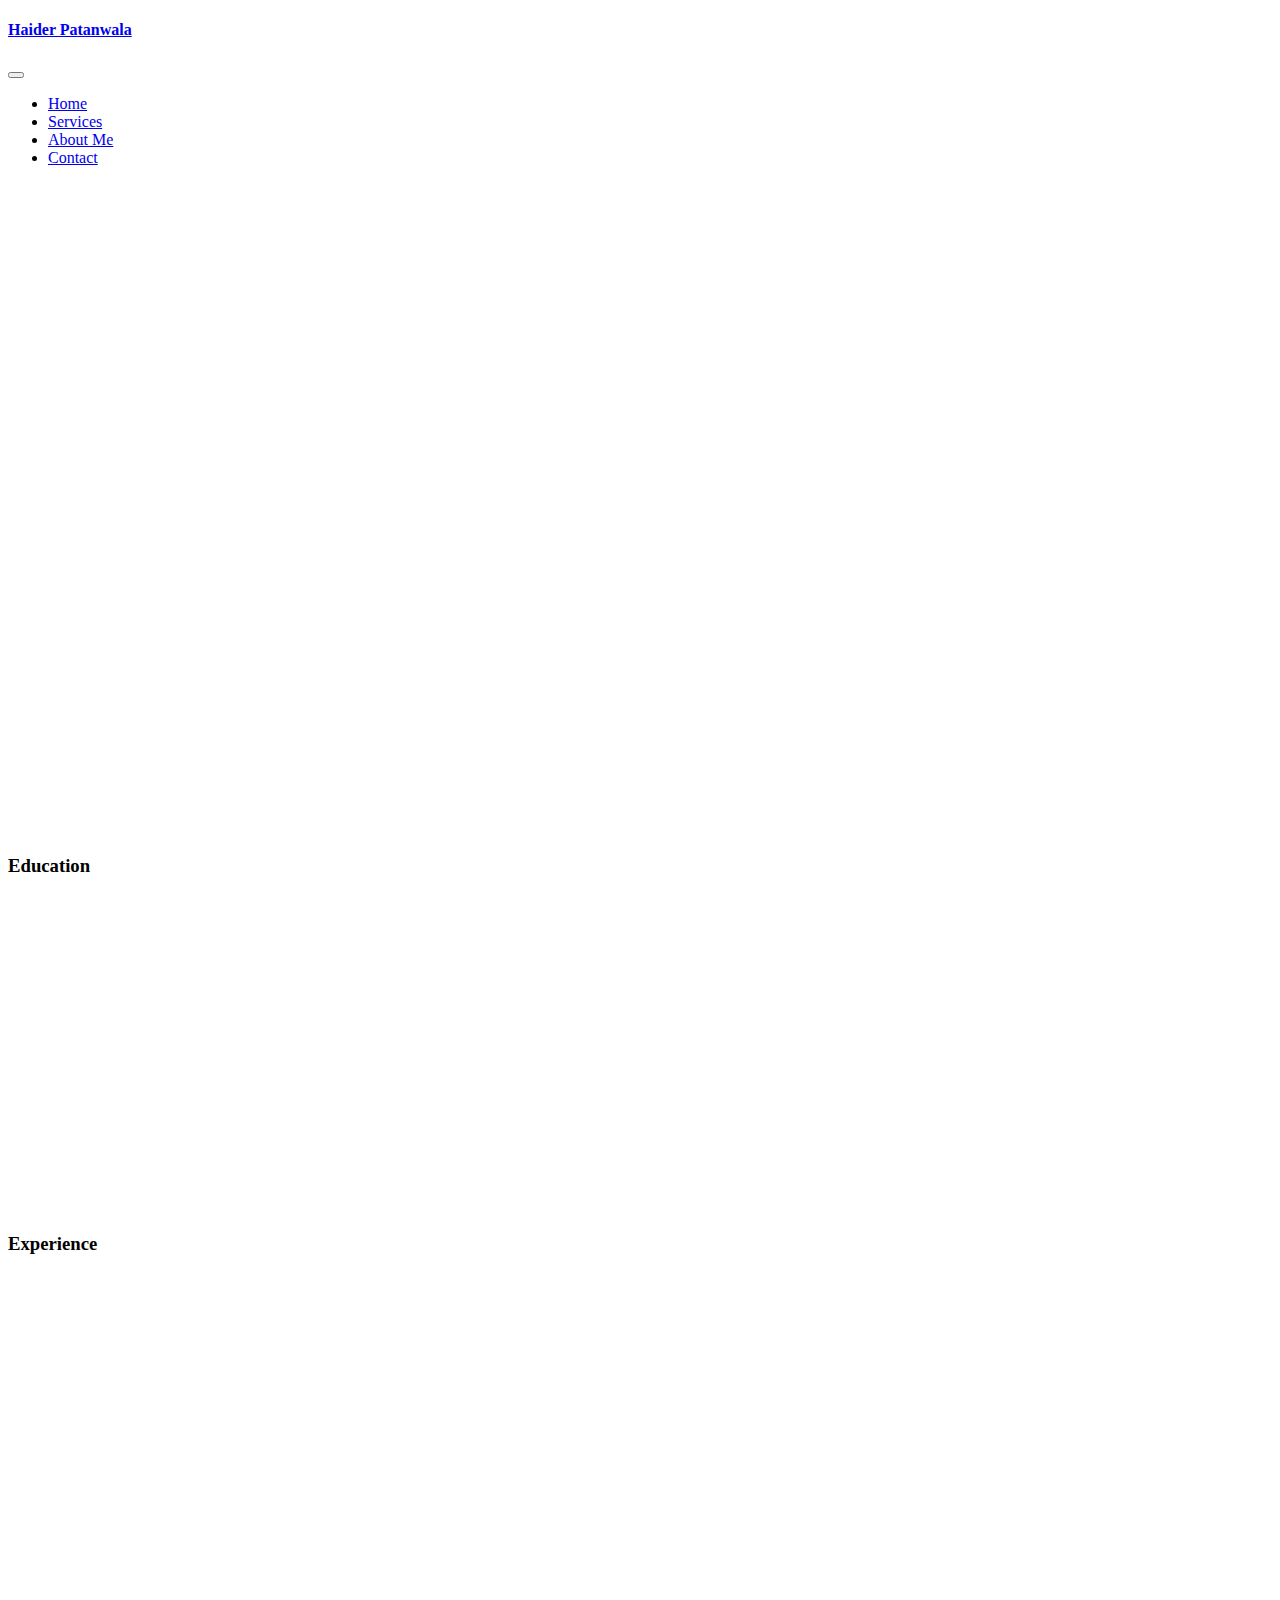
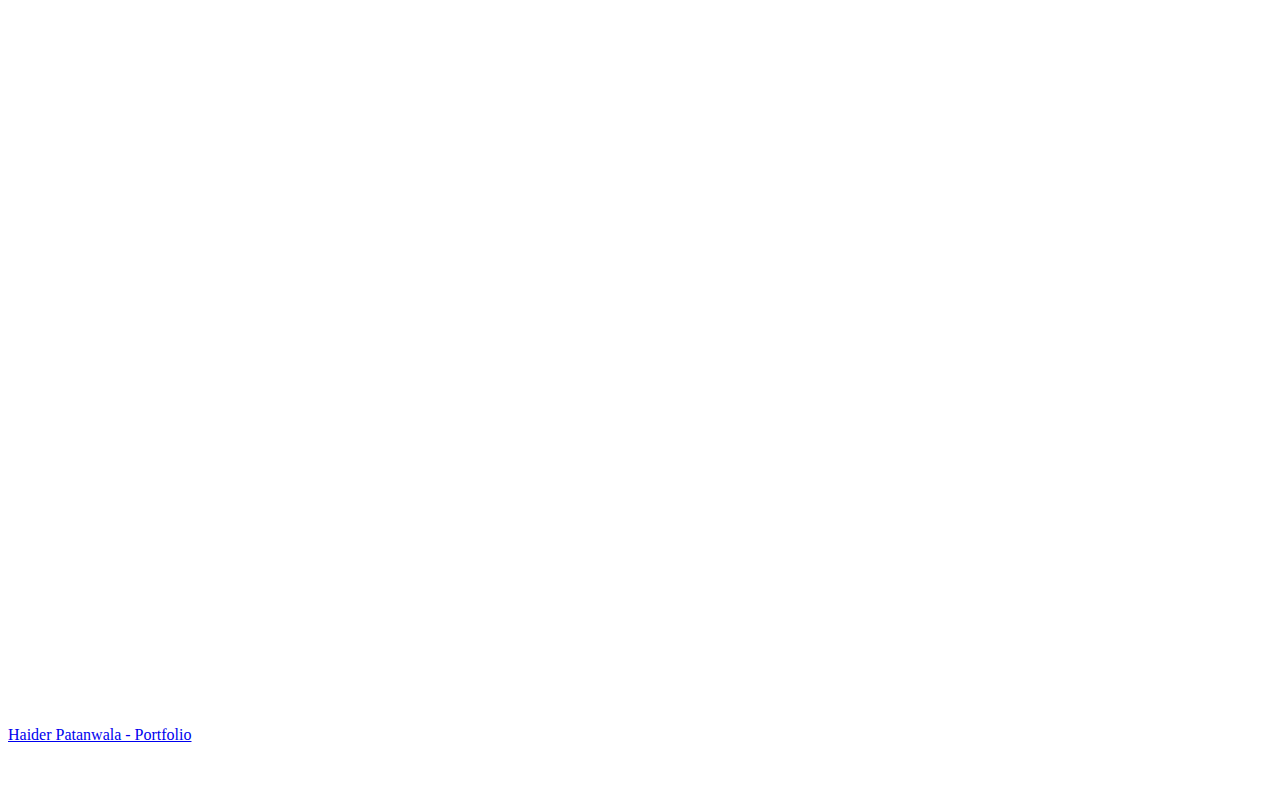
==== index.html @ 445588a1 "added favicon" ====
<!DOCTYPE html>
<html lang="en">

<head>
    <meta charset="UTF-8">
    <meta name="viewport" content="width=device-width, initial-scale=1.0">
    <title>Haider .P Portfolio</title>
    <link rel="stylesheet" href="./assets/css/bootstrap.css">
    <link href="https://cdn.jsdelivr.net/npm/remixicon@2.5.0/fonts/remixicon.css" rel="stylesheet">
    <link rel="stylesheet" href="https://unpkg.com/aos@next/dist/aos.css" />
    <link rel="stylesheet" href="./assets/css/style.css">
    <link rel="shortcut icon" href="./Assets/images/hero.png" type="image/x-icon">
</head>

<body data-bs-spy="scroll" data-bs-target=".navbar">

    <!-- Navbar -->
    <nav class="navbar navbar-expand-lg py-4 fixed-top navbar-light bg-body">
        <div class="container">
            <a class="navbar-brand" href="#">
                <h4 class="fw-bold">Haider Patanwala</h4>
            </a>
            <button class="navbar-toggler" type="button" data-bs-toggle="collapse" data-bs-target="#navbarColor03"
                aria-controls="navbarColor03" aria-expanded="false" aria-label="Toggle navigation">
                <span class="navbar-toggler-icon"></span>
            </button>
            <div class="collapse navbar-collapse" id="navbarColor03">
                <ul class="navbar-nav ms-auto">
                    <li class="nav-item">
                        <a class="nav-link" href="#hero">Home</a>
                    </li>
                    <li class="nav-item">
                        <a class="nav-link" href="#services">Services</a>
                    </li>
                    <li class="nav-item">
                        <a class="nav-link" href="#about">About Me</a>
                    </li>
                    <li class="nav-item">
                        <a class="nav-link" href="#contact">Contact</a>
                    </li>
                </ul>
            </div>
        </div>
    </nav>
    <!-- //Navbar -->

    <!-- Hero -->
    <div id="hero" class="section-padding divider">
        <div class="container">
            <div class="row gy-8 align-items-center">
                <div class="col-lg-5">
                    <img data-aos="fade-down" data-aos-delay="200" src="./assets/images/hero.png" class="img-fluid"
                        alt="">
                </div>
                <div class="col-lg-6">
                    <h1 class="fw-bold display-3" data-aos="fade-up">Haider Patanwala<br /> <span class="text-info">WEB
                            DEVELOPER</span></h1>
                    <p data-aos="fade-up" data-aos-delay="200">I create modern eye catching websites, boosting your
                        digital presence</p>
                    <a data-aos="fade-up" data-aos-delay="300" href="#about" class="btn btn-outline-info me-3">About
                        Me</a>
                    <a data-aos="fade-up" data-aos-delay="400" href="#contact" class="btn btn-info">Contact Me</a>
                </div>
            </div>
        </div>
    </div>

    <!-- Services -->
    <div id="services" class="section-padding divider">
        <div class="container">
            <div class="row">
                <div class="col-12" data-aos="fade-up">
                    <div class="intro-section text-center mb-5">
                        <h1 class="fw-bold">What I Do</h1>
                        <p class="mx-auto">There are many variations of passages of Lorem Ipsum available but the
                            majority have suffered alteration in some form by injected humour</p>
                    </div>
                </div>
            </div>
            <div class="row gy-4">
                <div class="col-md-6 col-lg-4" data-aos="fade-up" data-aos-delay="100">
                    <div class="service border-hover p-4 shadow rounded-5">
                        <div class="icon rounded-4"><i class="ri-terminal-line"></i></div>
                        <h5 class="mt-4 fw-bold">Development</h5>
                        <p class="mb-0">HTML/CSS, JavaScript Animation, WordPress, Responsive Websites</p>
                    </div>
                </div>
                <div class="col-md-6 col-lg-4" data-aos="fade-up" data-aos-delay="200">
                    <div class="service border-hover p-4 shadow rounded-5">
                        <div class="icon rounded-4"><i class="ri-pencil-ruler-2-fill"></i></div>
                        <h5 class="mt-4 fw-bold">UI/UX</h5>
                        <p class="mb-0">Landing pages, User Flow, Wireframing, Prototyping, Mobile App Design, Web App
                        </p>
                    </div>
                </div>
                <div class="col-md-6 col-lg-4" data-aos="fade-up" data-aos-delay="300">
                    <div class="service border-hover p-4 shadow rounded-5">
                        <div class="icon rounded-4"><i class="ri-android-fill"></i></div>
                        <h5 class="mt-4 fw-bold">Automation</h5>
                        <p class="mb-0">Zapier, WhatsApp Automation, Email Auto Responders, Quote Generator</p>
                    </div>
                </div>
            </div>
        </div>
    </div>
    </div>

    <!-- About -->
    <div id="about" class="section-padding divider">
        <div class="container">
            <div class="row">
                <div class="col-12" data-aos="fade-up">
                    <div class="intro-section text-center mb-5">
                        <h1 class="fw-bold">About Me</h1>
                        <p class="mx-auto">Hey! I’m Haider Patanwala and I’m a designer, developer, and illustrator. I love working on the web and making sure it continues to be a place for everyone with creative, personal, and weird passions.<br>I love to experiment with the web as a creative medium in pursuit of learning and using web technology in unexpected ways.</p>
                    </div>
                </div>
            </div>
            <div class="row g-md-5 g-4">
                <div class="col-lg-6">

                    <h3 class="mb-4">Education</h3>
                    <div class="row gy-4">

                        <div class="row gx-0 gy-4 p-5 border-hover rounded-5 shadow" data-aos="fade-up"
                            data-aos-delay="200">
                            <div class="col-md-6">
                                <h5>Bachelor of Computer Engineering</h5>
                                <small class="text-info">Mumbai University (2019 - 2023)</small>
                            </div>
                            <div class="col-md-6">
                                <p class="mb-0">VIVA Institute of Technology (Pursuing)</p>
                            </div>
                        </div>

                        <div class="row mt-4 gx-0 gy-4 p-5 border-hover rounded-5 shadow" data-aos="fade-up"
                            data-aos-delay="300">
                            <div class="col-md-6">
                                <h5>Higher Secondary Certificate (HSC)</h5>
                                <small class="text-info">Maharashtra State Board of Higher Secondary (2014-2016)</small>
                            </div>
                            <div class="col-md-6">
                                <p class="mb-0">R.K Junior College of Science & Commerce</p>
                            </div>
                        </div>

                        <div class="row mt-4 gx-0 gy-4 p-5 border-hover rounded-5 shadow" data-aos="fade-up"
                            data-aos-delay="400">
                            <div class="col-md-6">
                                <h5>Secondary School Certificate (SSC)</h5>
                                <small class="text-info">Maharashtra State Board of Secondary Education
                                    (2013-2014)</small>
                            </div>
                            <div class="col-md-6">
                                <p class="mb-0">Adarsh Education Society</p>
                            </div>
                        </div>
                    </div>
                </div>
                <div class="col-lg-6">

                    <h3 class="mb-4">Experience</h3>
                    <div class="row gy-4">

                        <div class="row gx-0 gy-4 p-5 border-hover rounded-5 shadow" data-aos="fade-up"
                            data-aos-delay="200">
                            <div class="col-md-6">
                                <h5>Web Developer</h5>
                                <small class="text-info">Freelancer</small>
                            </div>
                            <div class="col-md-6">
                                <p class="mb-0">E-commerce, Auto Blogging with RSS, Donation site, Live Streaming site</p>
                            </div>
                        </div>

                        <div class="row mt-4 gx-0 gy-4 p-5 border-hover rounded-5 shadow" data-aos="fade-up"
                            data-aos-delay="300">
                            <div class="col-md-6">
                                <h5>Flutter Developer</h5>
                                <small class="text-info">Mikhazi Pvt Ltd (2022)</small>
                            </div>
                            <div class="col-md-6">
                                <p class="mb-4">Cross Platform mobile App development and testing using various tools</p>
                            </div>
                        </div>

                        <div class="row mt-4 gx-0 gy-4 p-5 border-hover rounded-5 shadow" data-aos="fade-up"
                            data-aos-delay="400">
                            <div class="col-md-6">
                                <h5>WordPress Developer</h5>
                                <small class="text-info">Creo Media (2020 - 2022)</small>
                            </div>
                            <div class="col-md-6">
                                <p class="mb-5 pb-2">Designed and developed company profile websites using WordPress</p>
                            </div>
                        </div>
                    </div>
                </div>
            </div>
        </div>
    </div>

    <!-- Skills -->
    <div class="section-padding">
        <div class="container">
            <div class="row">
                <div class="col-12" data-aos="fade-up">
                    <div class="intro-section text-center mb-5">
                        <h1 class="fw-bold">My Skills</h1>
                        <p class="mx-auto">Some of my skills I love to experiment with.</p>
                    </div>
                </div>
            </div>
            <div class="row g-md-5 g-4">
                <div class="col-md-6" data-aos="fade-up" data-aos-delay="200">
                    <div class="row gy-4">
                        <div class="col-12">
                            <div>
                                <h5 class="small">HTML</h5>
                                <div class="progress">
                                    <div class="progress-bar bg-info" role="progressbar" aria-label="Example with label"
                                        style="width: 75%;" aria-valuenow="75" aria-valuemin="0" aria-valuemax="100">80%
                                    </div>
                                </div>
                            </div>
                        </div>
                        <div class="col-12">
                            <div>
                                <h5 class="small">CSS</h5>
                                <div class="progress">
                                    <div class="progress-bar bg-info" role="progressbar" aria-label="Example with label"
                                        style="width: 80%;" aria-valuenow="80" aria-valuemin="0" aria-valuemax="100">80%
                                    </div>
                                </div>
                            </div>
                        </div>
                        <div class="col-12">
                            <div>
                                <h5 class="small">JAVASCRIPT</h5>
                                <div class="progress">
                                    <div class="progress-bar bg-info" role="progressbar" aria-label="Example with label"
                                        style="width: 60%;" aria-valuenow="60" aria-valuemin="0" aria-valuemax="100">60%
                                    </div>
                                </div>
                            </div>
                        </div>
                    </div>
                </div>
                <div class="col-md-6" data-aos="fade-up" data-aos-delay="300">
                    <div class="row gy-4">
                        <div class="col-12">
                            <div>
                                <h5 class="small">WordPress</h5>
                                <div class="progress">
                                    <div class="progress-bar bg-info" role="progressbar" aria-label="Example with label"
                                        style="width: 75%;" aria-valuenow="75" aria-valuemin="0" aria-valuemax="100">90%
                                    </div>
                                </div>
                            </div>
                        </div>
                        <div class="col-12">
                            <div>
                                <h5 class="small">PHP</h5>
                                <div class="progress">
                                    <div class="progress-bar bg-info" role="progressbar" aria-label="Example with label"
                                        style="width: 80%;" aria-valuenow="80" aria-valuemin="0" aria-valuemax="100">80%
                                    </div>
                                </div>
                            </div>
                        </div>
                        <div class="col-12">
                            <div>
                                <h5 class="small">Flutter</h5>
                                <div class="progress">
                                    <div class="progress-bar bg-info" role="progressbar" aria-label="Example with label"
                                        style="width: 60%;" aria-valuenow="60" aria-valuemin="0" aria-valuemax="100">80%
                                    </div>
                                </div>
                            </div>
                        </div>
                    </div>
                </div>
            </div>
        </div>
    </div>

    <!-- Contact -->
    <div id="contact" data-aos="fade-up">
        <div class="container">
            <div class="row">
                <div class="col-12">
                    <div class="intro-section text-center mb-5 section-padding bg-info rounded-5 text-white">
                        <h1 class="fw-bold text-white">Have a project for me? Let's Discuss</h1>
                        <p class="mx-auto">Web App | Mobile Apps | Business Automation | Plugins</p>
                        <div class="row g-3">
                            <div class="col-lg-6 d-lg-flex justify-content-end">
                                <a href="tel:+917021786218" class="btn btn-outline-info d-flex align-items-center"><i class="ri-phone-fill"></i>&nbsp;&nbsp;&nbsp;+91-7021786218</a>
                            </div>
                            <div class="col-lg-6 d-lg-flex justify-content-start">
                                <a href="mailto:haiderpatanwala@gmail.com" class="btn btn-outline-info d-flex align-items-center"><i class="ri-mail-fill"></i>&nbsp;&nbsp;&nbsp;E-Mail</a>
                            </div>
                        </div>
                    </div>
                </div>
            </div>
        </div>
    </div>

    <!-- Footer -->
    <footer class="py-5 bg-info text-white">
        <div class="container">
            <div class="row align-items-center justify-content-between">
                <div class="col-md-6">
                    <p class="mb-0"><a href="/">Haider Patanwala - Portfolio </a></p>
                </div>
                <div class="col-auto text-end">
                    <a href="https://twitter.com/HaiderPatan" class="btn btn-outline-info ms-2 btn-icon"><i class="ri-twitter-fill"></i></a>
                    <a href="https://www.linkedin.com/in/haiderpatan" class="btn btn-outline-info ms-2 btn-icon"><i class="ri-linkedin-box-fill"></i></a>
                    <a href="https://instagram.com/haider_.patan" class="btn btn-outline-info ms-2 btn-icon"><i class="ri-instagram-fill"></i></a>
                    <a href="https://github.com/haider-patanwala" class="btn btn-outline-info ms-2 btn-icon"><i class="ri-github-fill"></i></a>
                </div>
            </div>
        </div>
    </footer>


    <script src="./assets/js/bootstrap.bundle.min.js"></script>
    <script src="https://unpkg.com/aos@next/dist/aos.js"></script>
    <script src="./assets/js/app.js"></script>
</body>
</html>
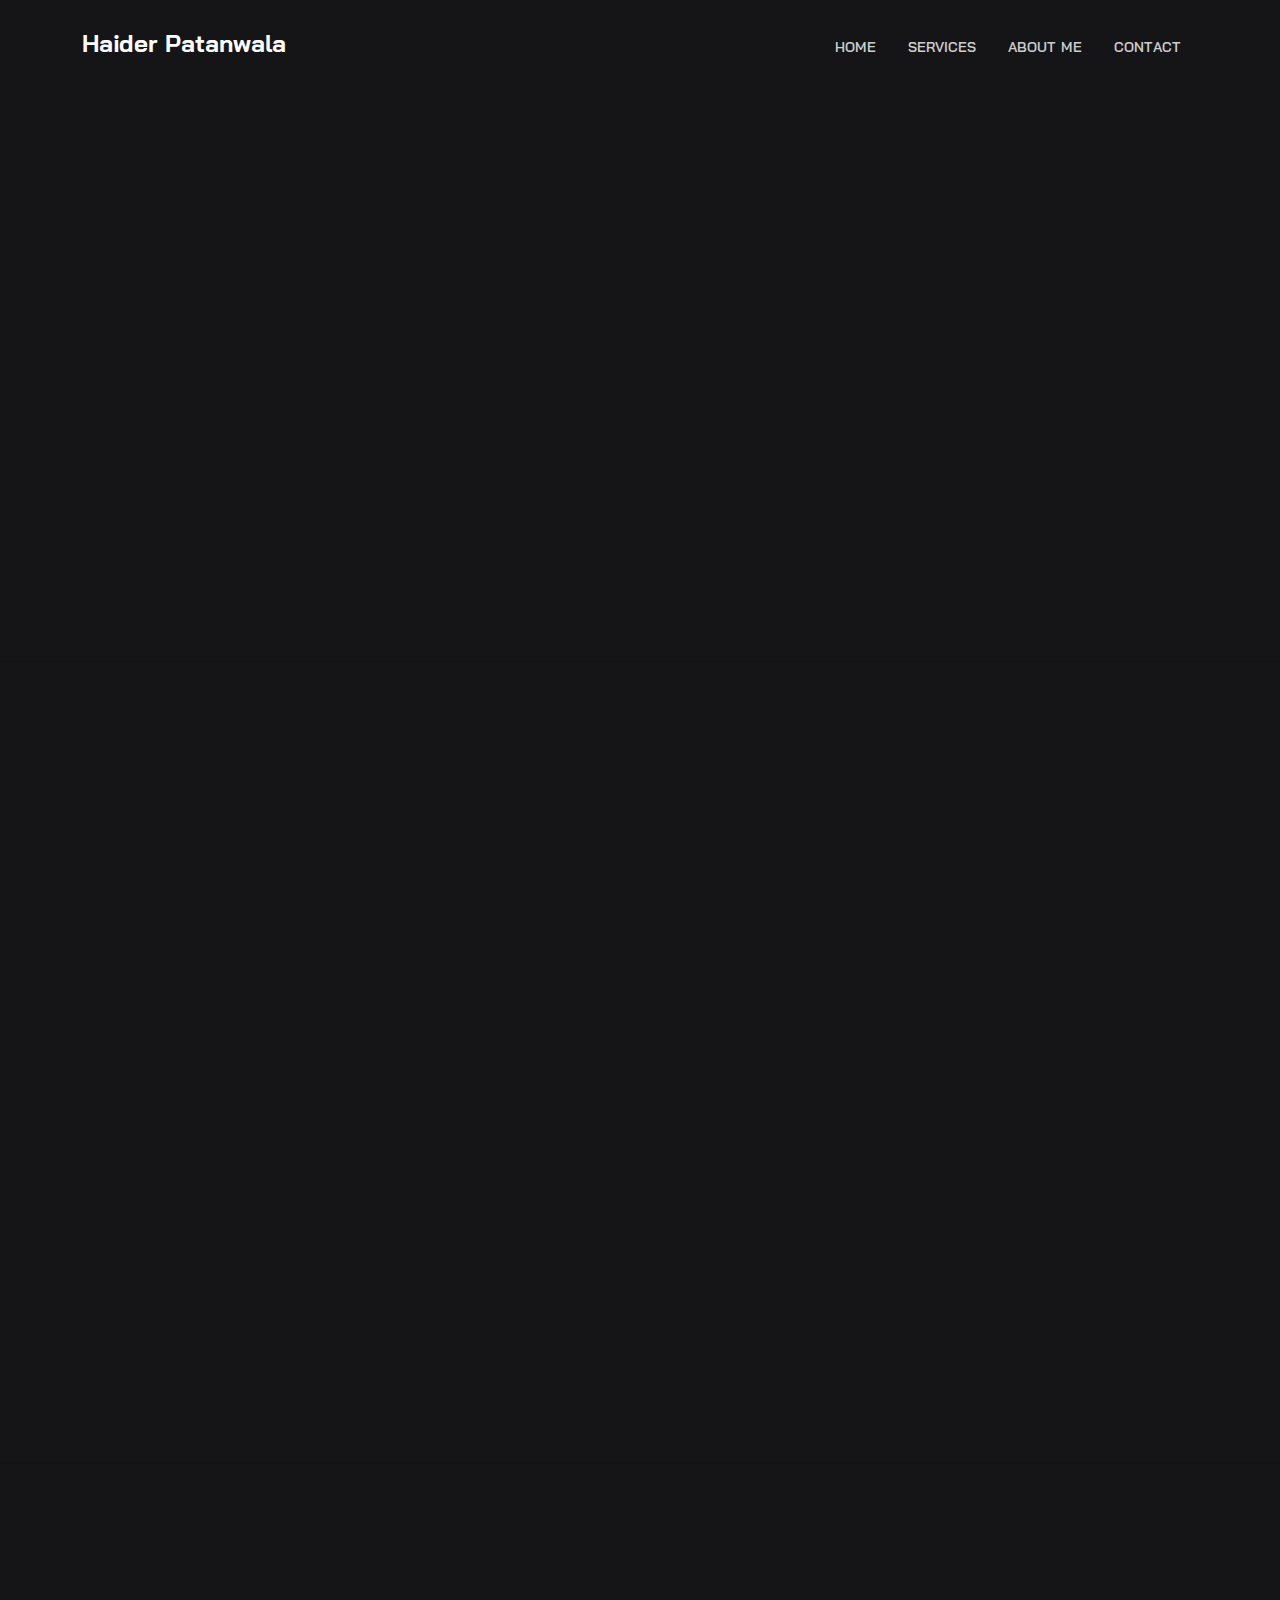
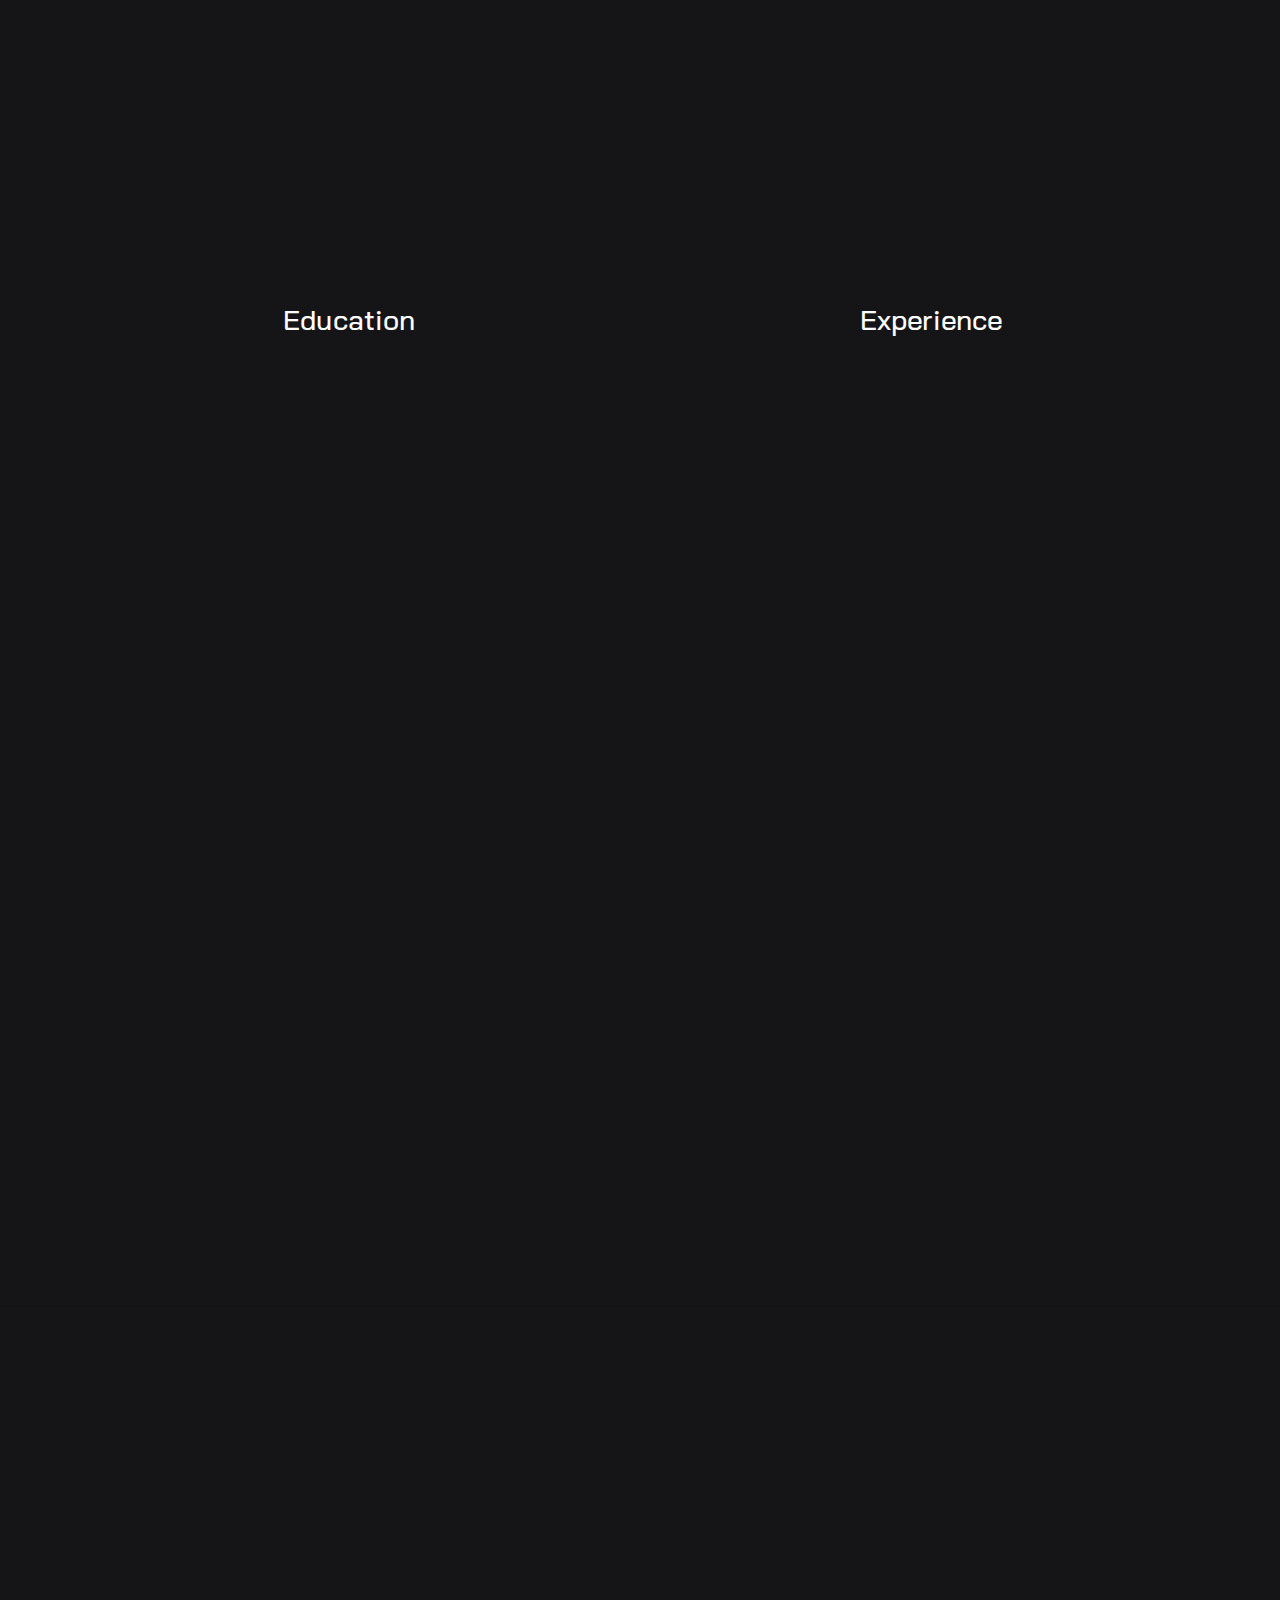
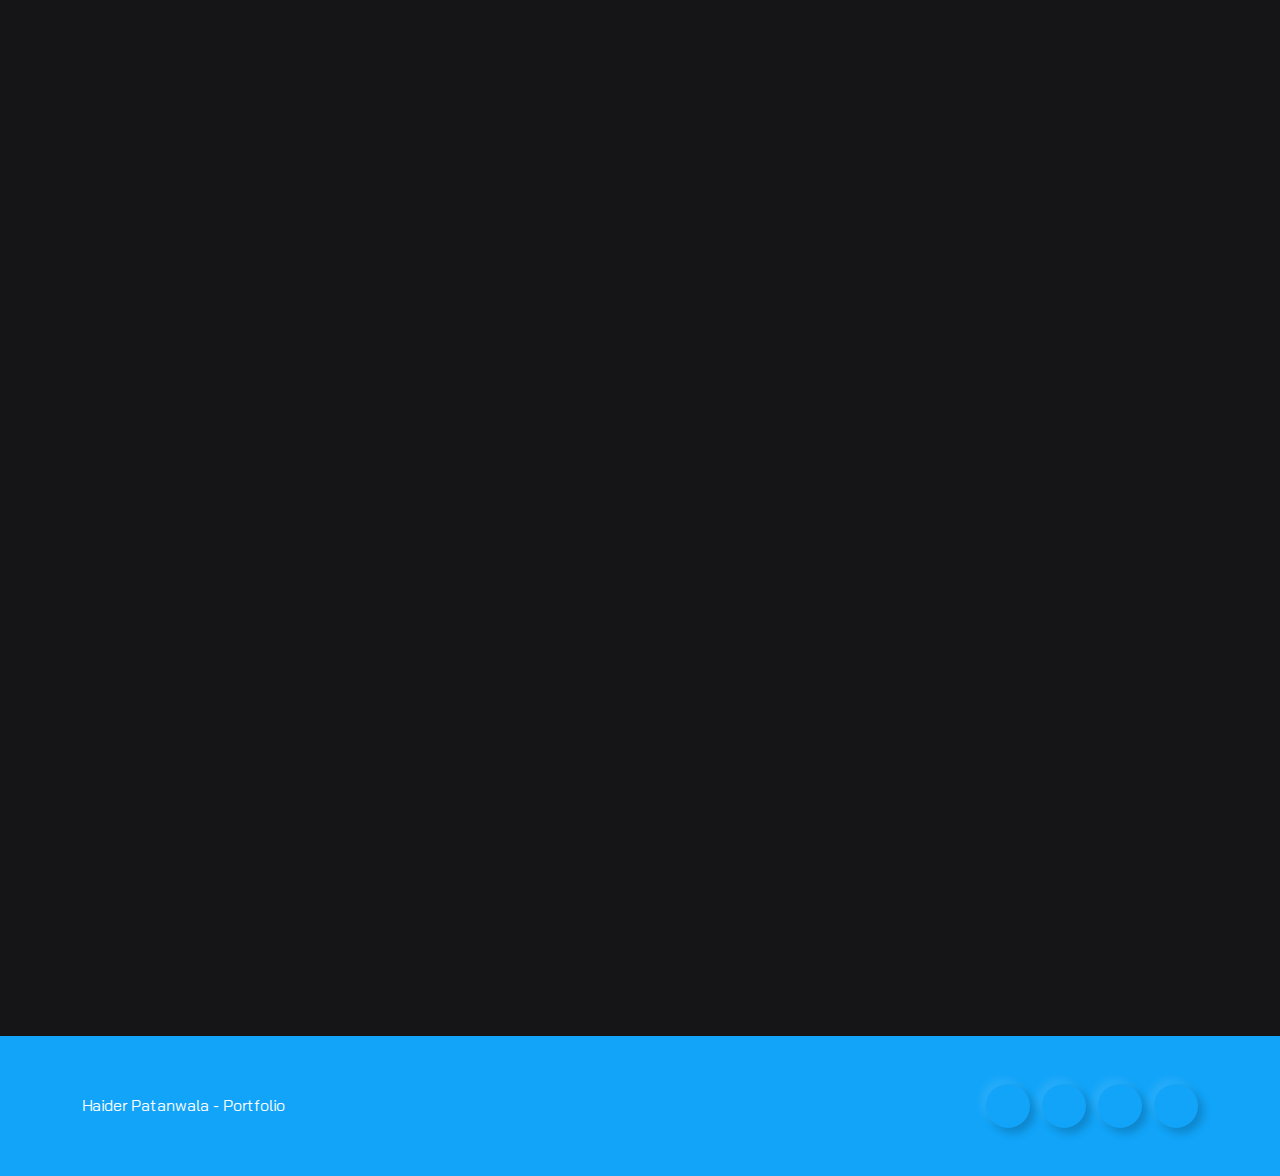
==== commit c983b634: "Added Scrollbar Style" ====
--- a/index.html
+++ b/index.html
@@ -17,7 +17,7 @@
     <!-- Navbar -->
     <nav class="navbar navbar-expand-lg py-4 fixed-top navbar-light bg-body">
         <div class="container">
-            <a class="navbar-brand" href="#">
+            <a class="navbar-brand" href="https://haider-patanwala.github.io/Portflio-HP">
                 <h4 class="fw-bold">Haider Patanwala</h4>
             </a>
             <button class="navbar-toggler" type="button" data-bs-toggle="collapse" data-bs-target="#navbarColor03"
@@ -119,7 +119,7 @@
             <div class="row g-md-5 g-4">
                 <div class="col-lg-6">
 
-                    <h3 class="mb-4">Education</h3>
+                    <h3 class="mb-4 d-lg-flex justify-content-center">Education</h3>
                     <div class="row gy-4">
 
                         <div class="row gx-0 gy-4 p-5 border-hover rounded-5 shadow" data-aos="fade-up"
@@ -159,7 +159,7 @@
                 </div>
                 <div class="col-lg-6">
 
-                    <h3 class="mb-4">Experience</h3>
+                    <h3 class="mb-4 d-lg-flex justify-content-center">Experience</h3>
                     <div class="row gy-4">
 
                         <div class="row gx-0 gy-4 p-5 border-hover rounded-5 shadow" data-aos="fade-up"
@@ -311,7 +311,7 @@
         <div class="container">
             <div class="row align-items-center justify-content-between">
                 <div class="col-md-6">
-                    <p class="mb-0"><a href="/">Haider Patanwala - Portfolio </a></p>
+                    <p class="mb-0"><a href="https://haider-patanwala.github.io/Portflio-HP/">Haider Patanwala - Portfolio </a></p>
                 </div>
                 <div class="col-auto text-end">
                     <a href="https://twitter.com/HaiderPatan" class="btn btn-outline-info ms-2 btn-icon"><i class="ri-twitter-fill"></i></a>
--- a/assets/css/style.css
+++ b/assets/css/style.css
@@ -0,0 +1,108 @@
+/* Fonts */
+@import url('https://fonts.googleapis.com/css2?family=Bai+Jamjuree:wght@400;500;600;700&display=swap');
+
+/* Colors */
+
+:root{
+    -----Body-Black: #151518
+    -----White-Accent: #FDFDFE
+    -----text-body: #99a1b8
+    -----accent:#11A4F9
+}
+
+body {
+    font-family: "Bai Jamjuree", sans-serif;
+    line-height: 1.7;
+    color: #cdcdcd
+}
+
+.section-padding {
+    padding-top: 200px;
+    padding-bottom: 200px;
+}
+
+.divider {
+    border-bottom: 1px solid rgba(0,0,0,0.08);
+}
+
+a {
+    text-decoration: none;
+}
+
+.border-hover {
+    transition: all 0.4s ease-out;
+    border: 2px solid transparent;
+}
+
+.border-hover:hover {
+    border-color: var(--bs-info);
+}
+
+/* Intro Section */
+.intro-section p {
+    max-width: 560px;
+}
+
+/* Navbar */
+.navbar {
+    transition: all 0.4s ease-out;
+}
+
+.navbar .navbar-nav .nav-link {
+    font-size: 14px;
+    text-transform: uppercase;
+    font-weight: 600;
+}
+
+.navbar .navbar-nav .nav-link.active {
+    color: var(--bs-info);
+}
+
+@media (min-width: 992px) {
+    .navbar-expand-lg .navbar-nav .nav-link {
+        padding-right: 16px;
+        padding-left: 16px;
+    }
+}
+
+/* Service */
+.service .icon {
+    display: grid;
+    align-content: center;
+    text-align: center;
+    width: 80px;
+    height: 80px;
+    color: var(--bs-info);
+    font-size: 34px;
+    box-shadow: inset 2px 2px 8px rgba(55, 94, 148, 0.3), inset -3px -2px 5px rgba(255, 255, 255, 0.8);
+}
+
+/* Footer */
+.btn-icon {
+    width: 44px;
+    height: 44px;
+    display: inline-grid;
+    align-content: center;
+    padding: 0;
+    font-weight: normal;
+}
+
+/* Scrollbar */
+
+::-webkit-scrollbar{
+    width: 0.5rem;
+}
+
+::-webkit-scrollbar-thumb {
+    background: #10A4F8;
+    border-radius: 5rem;
+}
+
+::-webkit-scrollbar-track {
+    background: #151419;
+   
+}
+
+
+
+
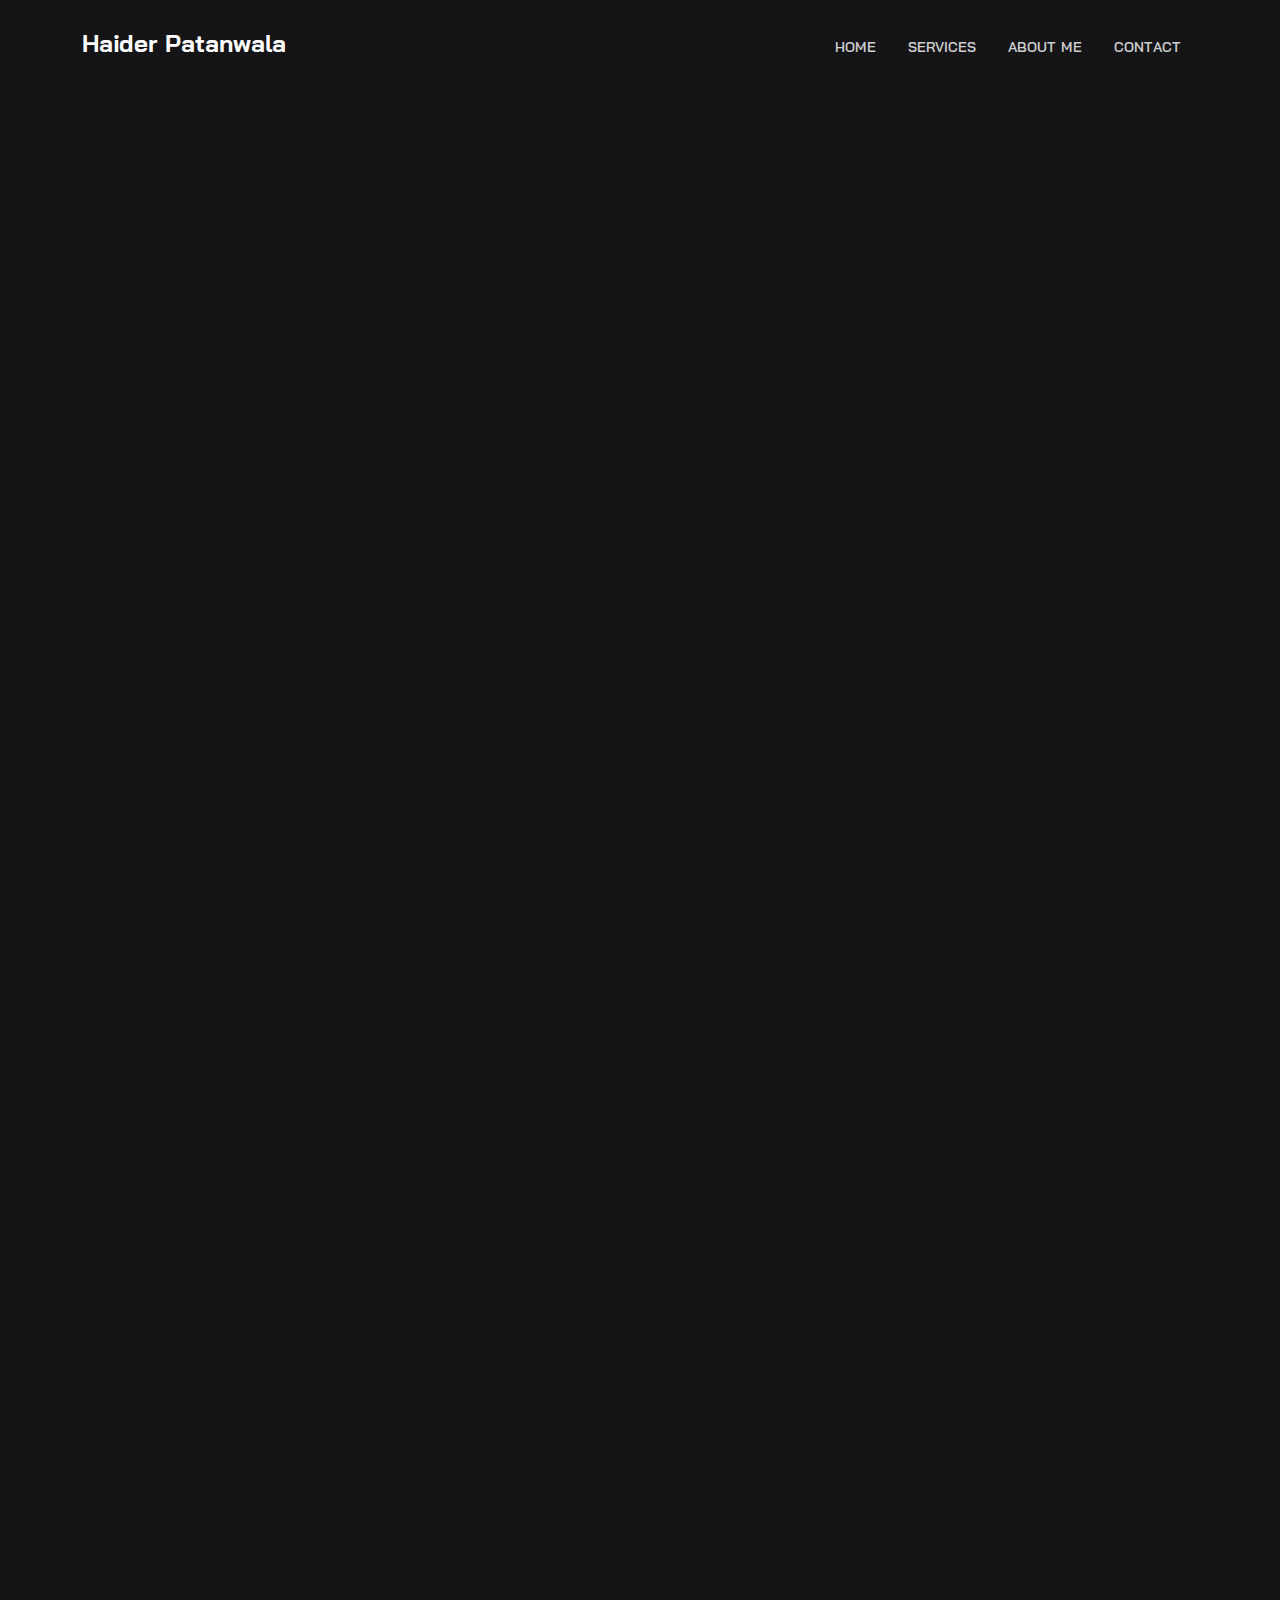
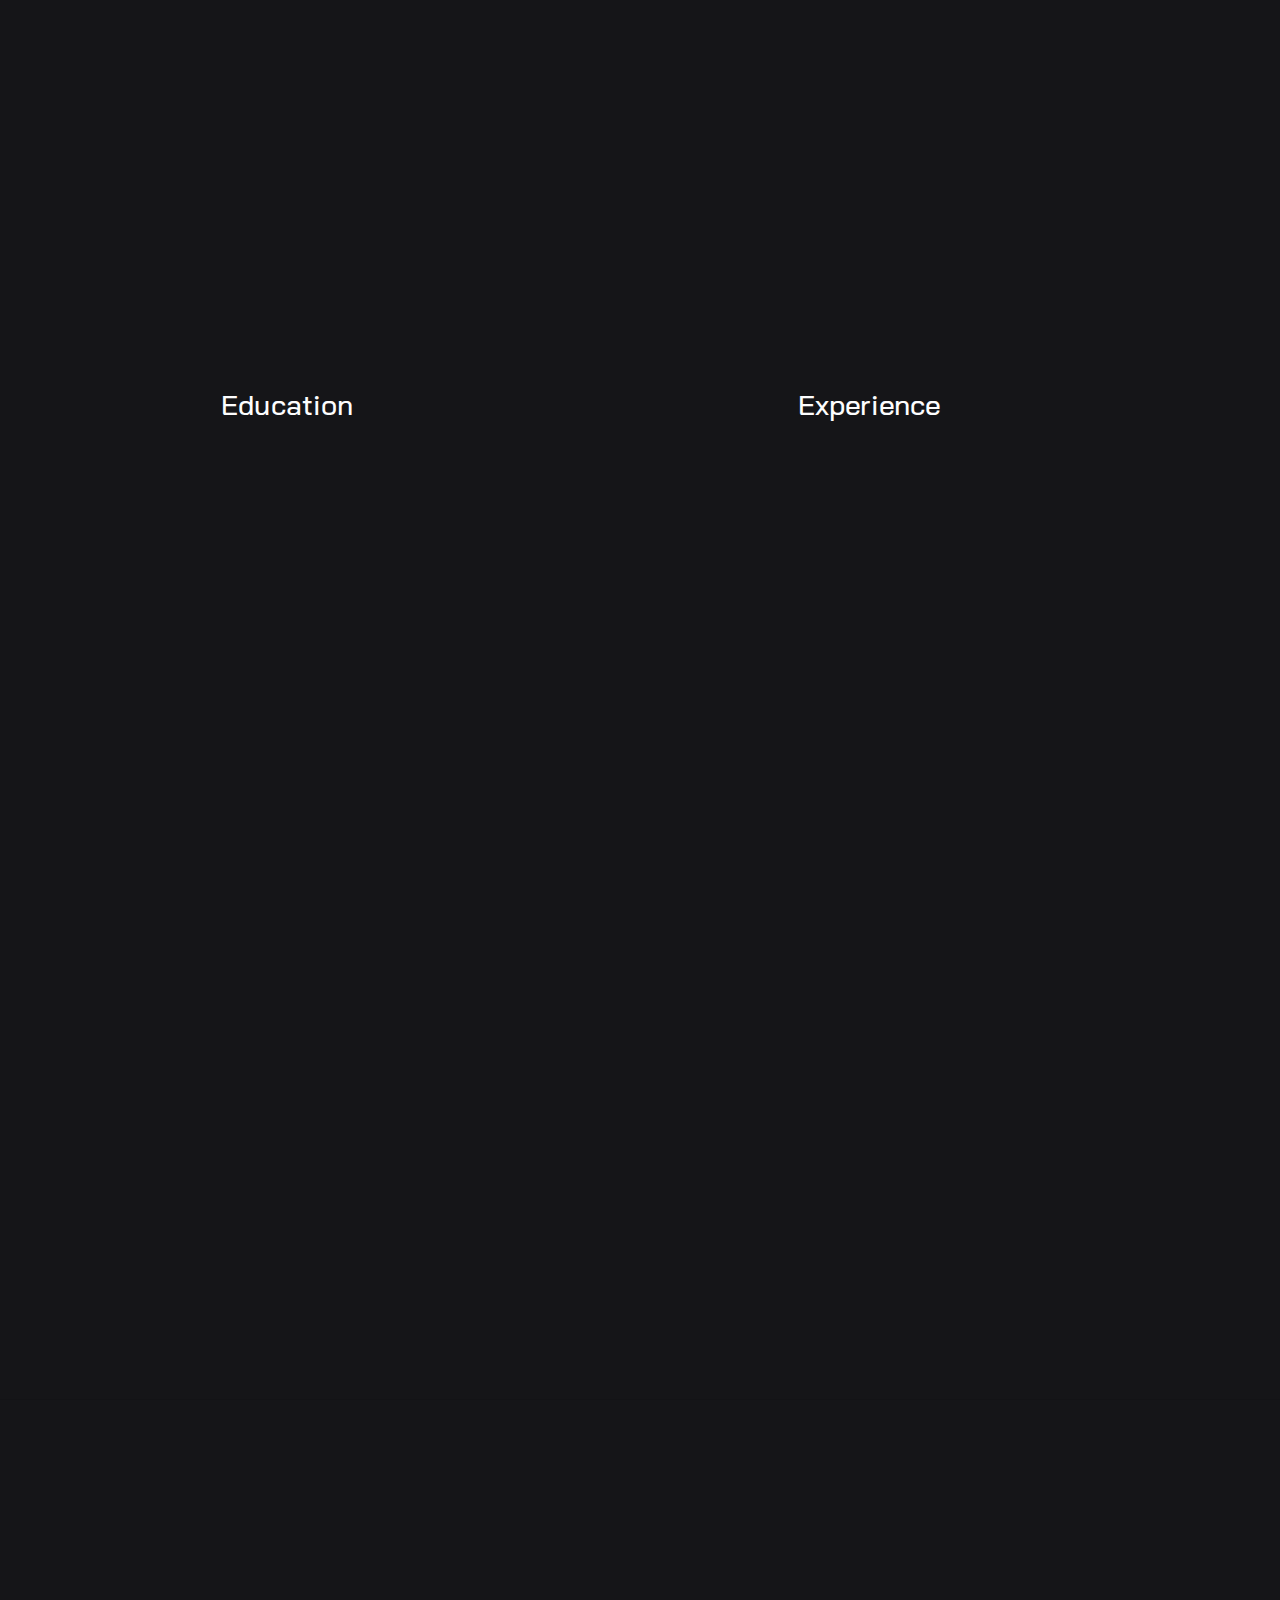
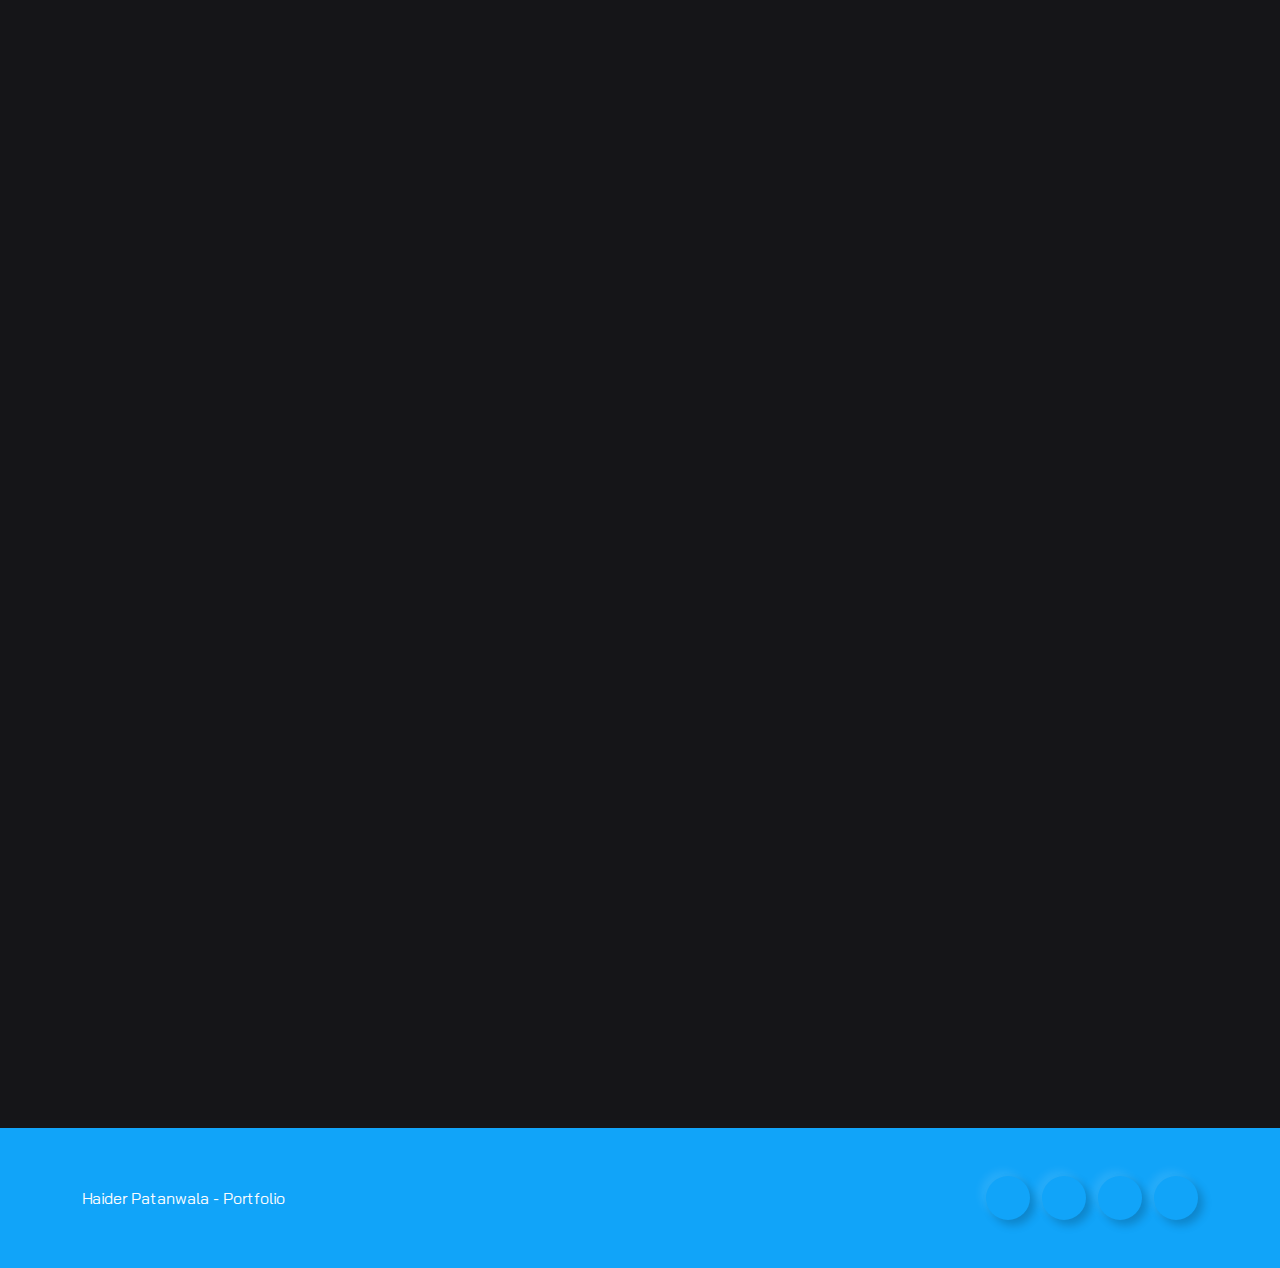
==== commit 3027370e: "Fixed Favicon" ====
--- a/index.html
+++ b/index.html
@@ -9,7 +9,7 @@
     <link href="https://cdn.jsdelivr.net/npm/remixicon@2.5.0/fonts/remixicon.css" rel="stylesheet">
     <link rel="stylesheet" href="https://unpkg.com/aos@next/dist/aos.css" />
     <link rel="stylesheet" href="./assets/css/style.css">
-    <link rel="shortcut icon" href="./Assets/images/hero.png" type="image/x-icon">
+    <link rel="icon" type="image/x-icon" href="https://haider-patanwala.github.io/Portflio-HP/assets/images/hero.png">
 </head>
 
 <body data-bs-spy="scroll" data-bs-target=".navbar">
@@ -53,7 +53,7 @@
                         alt="">
                 </div>
                 <div class="col-lg-6">
-                    <h1 class="fw-bold display-3" data-aos="fade-up">Haider Patanwala<br /> <span class="text-info">WEB
+                    <h1 class="fw-bold display-3" data-aos="fade-up">HAIDER PATANWALA<br /> <span class="text-info">WEB
                             DEVELOPER</span></h1>
                     <p data-aos="fade-up" data-aos-delay="200">I create modern eye catching websites, boosting your
                         digital presence</p>
@@ -107,7 +107,7 @@
 
     <!-- About -->
     <div id="about" class="section-padding divider">
-        <div class="container">
+        <div class="container m-2">
             <div class="row">
                 <div class="col-12" data-aos="fade-up">
                     <div class="intro-section text-center mb-5">
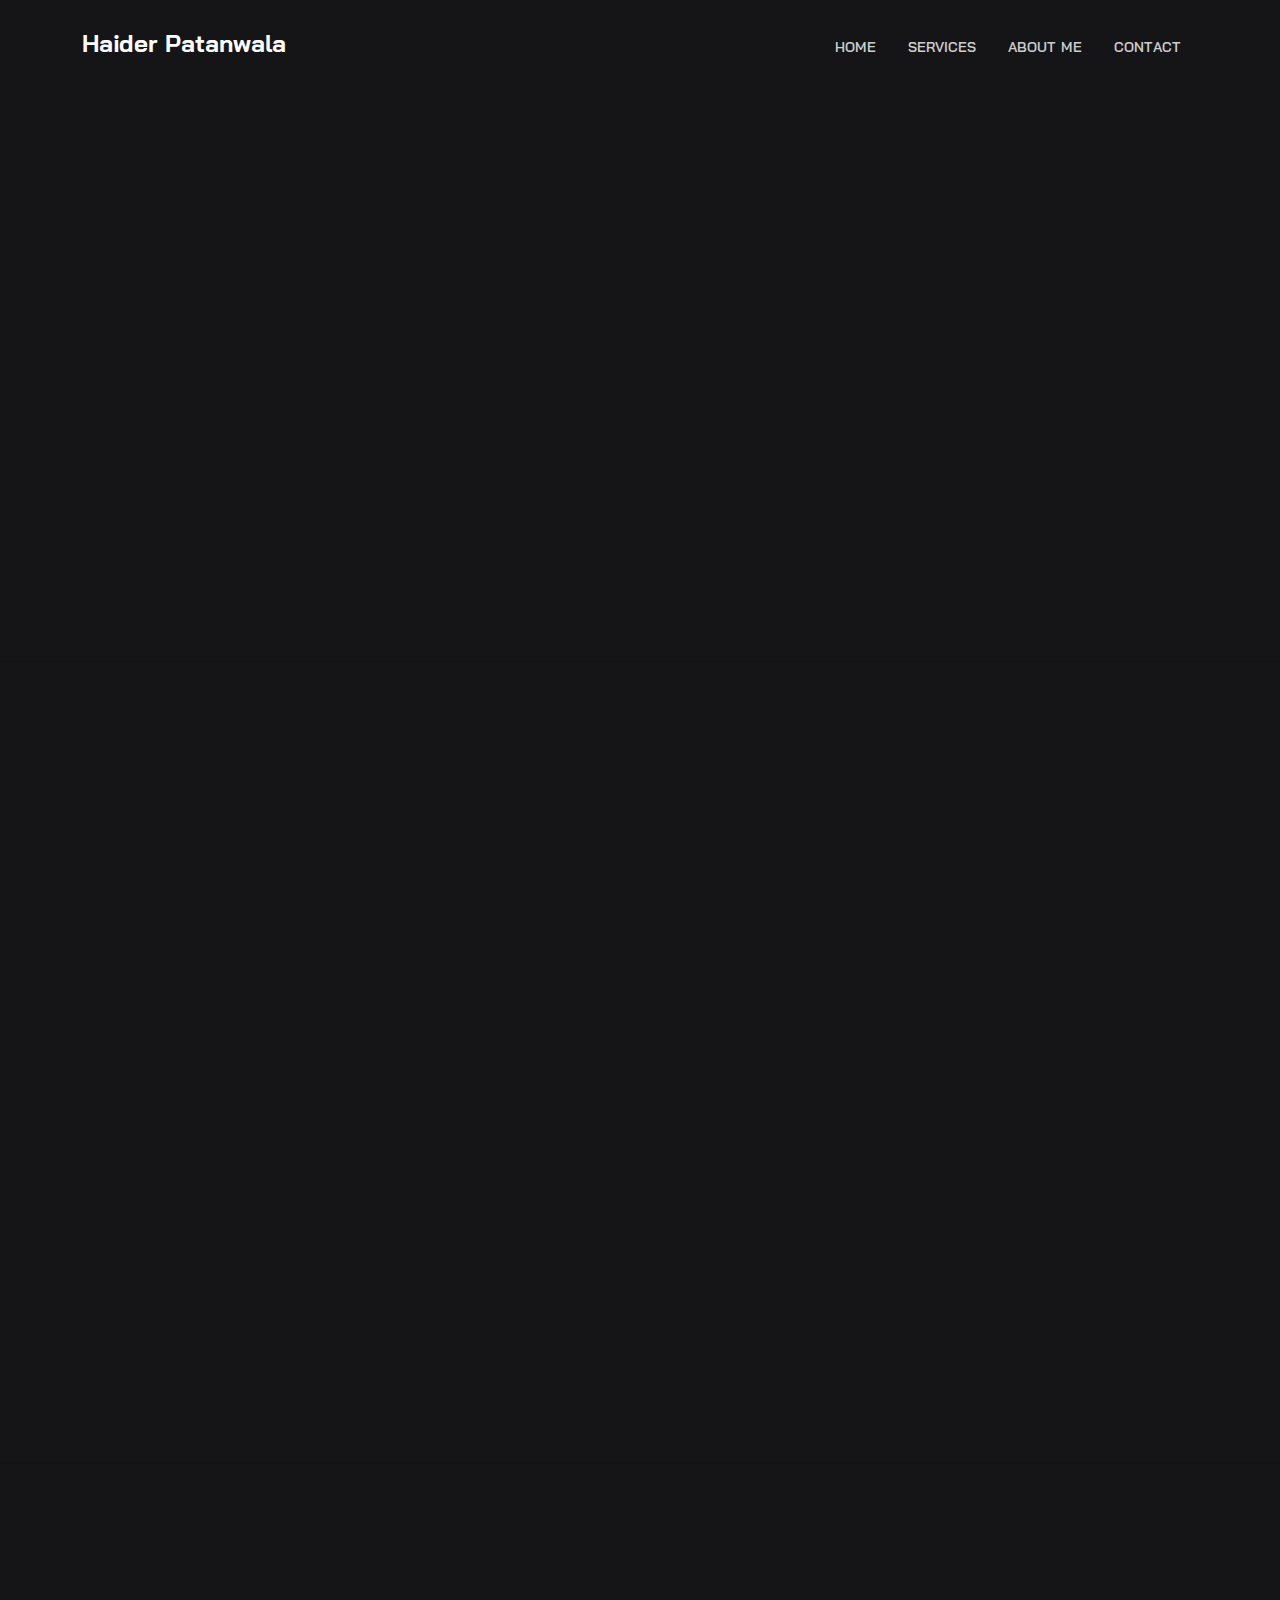
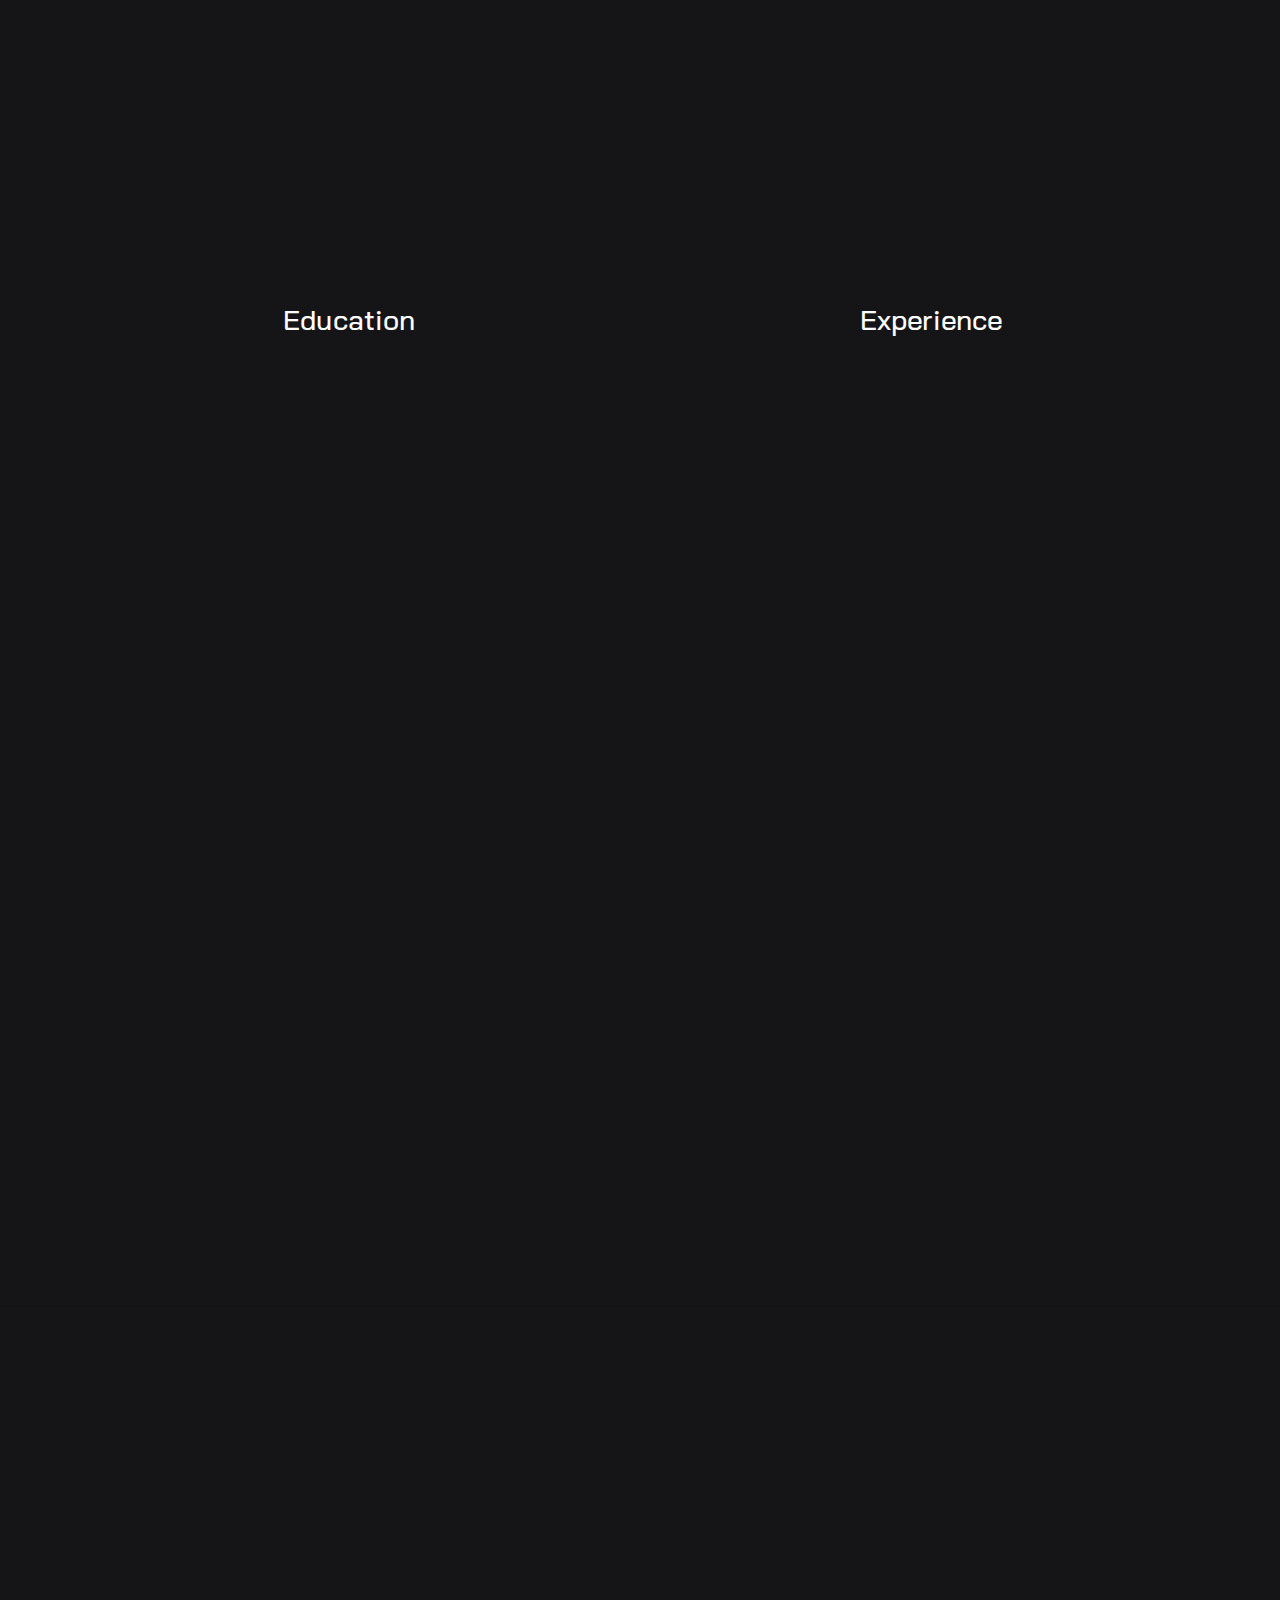
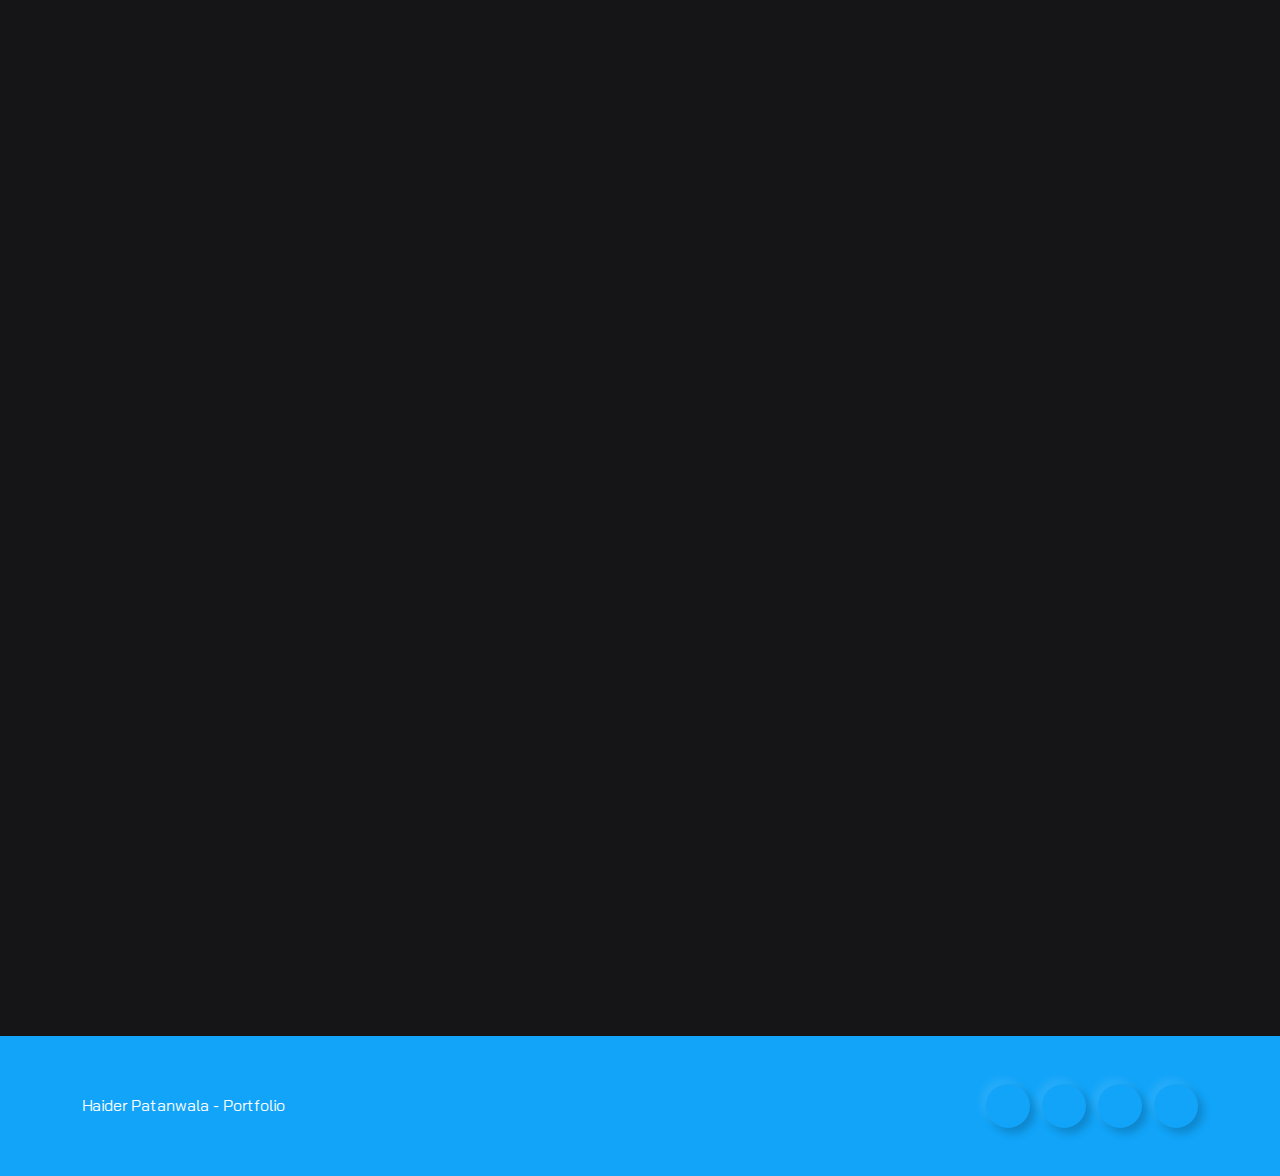
==== commit 1bd8a60f: "Fixed Favicon" ====
--- a/index.html
+++ b/index.html
@@ -9,7 +9,7 @@
     <link href="https://cdn.jsdelivr.net/npm/remixicon@2.5.0/fonts/remixicon.css" rel="stylesheet">
     <link rel="stylesheet" href="https://unpkg.com/aos@next/dist/aos.css" />
     <link rel="stylesheet" href="./assets/css/style.css">
-    <link rel="icon" type="image/x-icon" href="https://haider-patanwala.github.io/Portflio-HP/assets/images/hero.png">
+    <link rel="icon" href="./Assets/images/hero.png?" type="image/x-icon">
 </head>
 
 <body data-bs-spy="scroll" data-bs-target=".navbar">
@@ -53,7 +53,7 @@
                         alt="">
                 </div>
                 <div class="col-lg-6">
-                    <h1 class="fw-bold display-3" data-aos="fade-up">HAIDER PATANWALA<br /> <span class="text-info">WEB
+                    <h1 class="fw-bold display-3" data-aos="fade-up">Haider Patanwala<br /> <span class="text-info">WEB
                             DEVELOPER</span></h1>
                     <p data-aos="fade-up" data-aos-delay="200">I create modern eye catching websites, boosting your
                         digital presence</p>
@@ -107,7 +107,7 @@
 
     <!-- About -->
     <div id="about" class="section-padding divider">
-        <div class="container m-2">
+        <div class="container">
             <div class="row">
                 <div class="col-12" data-aos="fade-up">
                     <div class="intro-section text-center mb-5">
